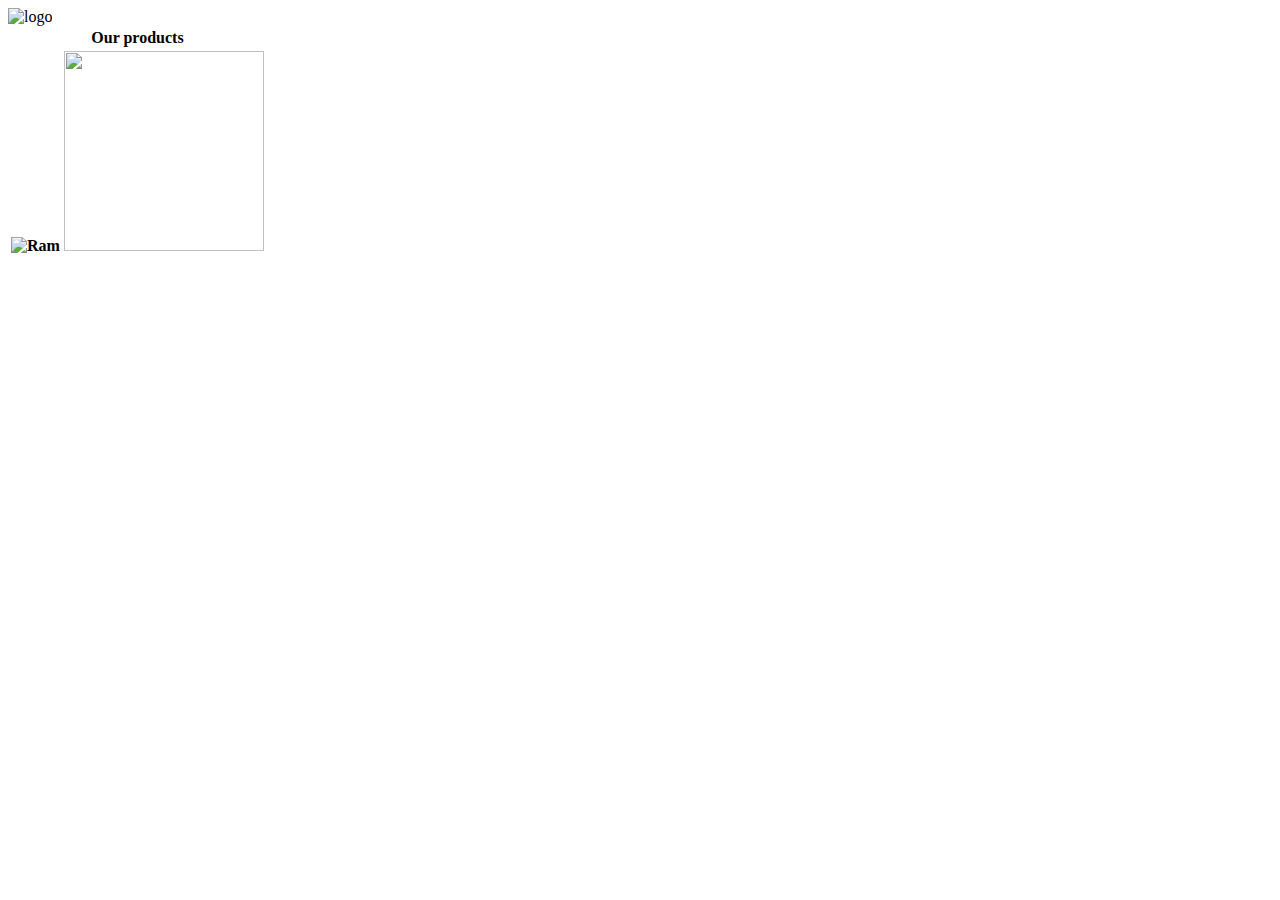
==== 1_HTML_CSS/templet.html @ 72144c5b "HTMl" ====
<!DOCTYPE html>
<html lang="en">
<head>
          <img alt="logo" src="https://cdn.dribbble.com/users/2058334/screenshots/4549425/media/72b15428432288b88910a7331dc12449.jpg"
            width="100"height="100">    
    <meta charset="UTF-8">
    <meta http-equiv="X-UA-Compatible" content="IE=edge">
    <meta name="viewport" content="width=#, initial-scale=1.0">
    <title>Spider tech</title>
</head>
<body>
    <table>
        <tr>

            <th colspan="2">Our products</th>
        </tr>
        <tr> 
            

            
            <th colspan="4">
                <img alt="Ram" src="https://4.bp.blogspot.com/-SRIhiOmmwfI/VpScbV5sWxI/AAAAAAAACl8/rUUJgWuQBqY/s1600/ddr2dimmhynix-02_1.jpg"
                width="200"height="200">
                <img atl="Monitor" src="https://www.computerhope.com/cdn/computer-monitor.png" width="200"height="200">
            </th>
           
            
        </tr>
    </table>
    
</body>
</html>
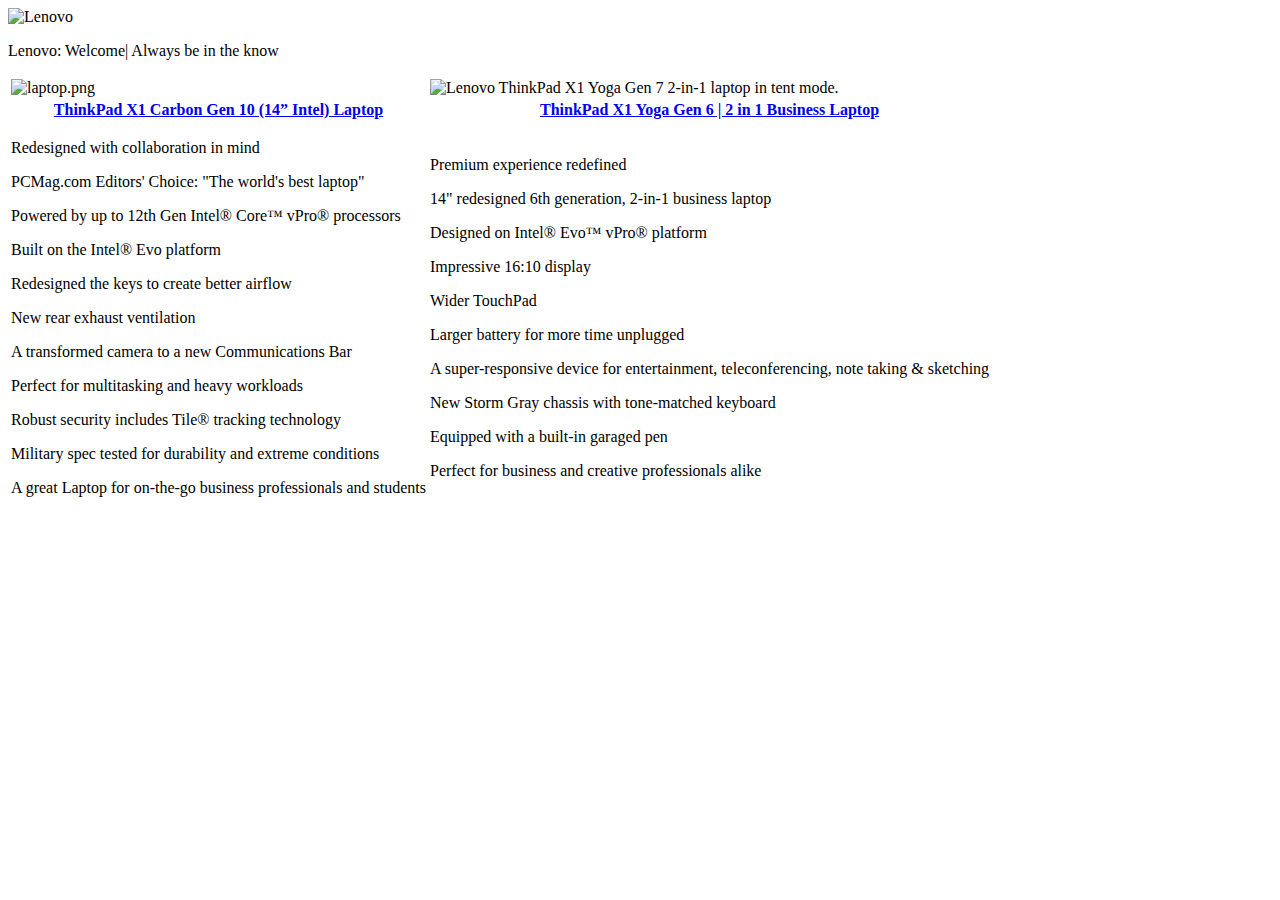
==== commit 4080dfe0: "html" ====
--- a/1_HTML_CSS/templet.html
+++ b/1_HTML_CSS/templet.html
@@ -1,32 +1,81 @@
 <!DOCTYPE html>
 <html lang="en">
 <head>
-          <img alt="logo" src="https://cdn.dribbble.com/users/2058334/screenshots/4549425/media/72b15428432288b88910a7331dc12449.jpg"
-            width="100"height="100">    
     <meta charset="UTF-8">
     <meta http-equiv="X-UA-Compatible" content="IE=edge">
-    <meta name="viewport" content="width=#, initial-scale=1.0">
-    <title>Spider tech</title>
+    <meta name="viewport" content="width=device-width, initial-scale=1.0">
+    <title>Lenovo</title>
 </head>
-<body>
+<table>
+    <tr><img src ="https://upload.wikimedia.org/wikipedia/commons/0/03/Lenovo_Global_Corporate_Logo.png"alt = "Lenovo" height="40"width="80"> </tr>
+</table>
+    <p>Lenovo: Welcome| Always be in the know</p>
     <table>
         <tr>
+            <td ><img src ="//p1-ofp.static.pub/fes/cms/2022/03/17/pw5jy11vn8u0jbi3rdu3aq1ij4bl15411237.png" alt="laptop.png" height="400" width="600"></td>
+            <td ><img src = "//p2-ofp.static.pub/fes/cms/2021/12/06/unvilqz9ei8c22vr6lo6p43xrgpg4t960588.png" alt="Lenovo ThinkPad X1 Yoga Gen 7 2-in-1 laptop in tent mode."></td>
+        </tr>
+        <tr>
+            <th><a href="https://www.lenovo.com/us/en/p/laptops/thinkpad/thinkpadx1/thinkpad-x1-carbon-gen-10-(14-inch-intel)/len101t0009">ThinkPad X1 Carbon Gen 10 (14” Intel) Laptop</a></th>
+            <th><a href="https://www.lenovo.com/us/en/p/laptops/thinkpad/thinkpadx1/x1-yoga-g6/22tp2x1x1y6">ThinkPad X1 Yoga Gen 6 | 2 in 1 Business Laptop
+            </a></th>
+        </tr>
+        <tr>
+            <td>
+                <p>
+                    Redesigned with collaboration in mind</p>
 
-            <th colspan="2">Our products</th>
+                    <p>PCMag.com Editors' Choice: "The world's best laptop"</p>
+
+                    <p> Powered by up to 12th Gen Intel® Core™ vPro® processors</p>
+
+                    <p> Built on the Intel® Evo platform</p>
+
+                    <p> Redesigned the keys to create better airflow</p>
+
+                    <p> New rear exhaust ventilation</p>
+
+                    <p> A transformed camera to a new Communications Bar</p>
+
+                    <p> Perfect for multitasking and heavy workloads</p>
+
+                    <p> Robust security includes Tile® tracking technology</p>
+
+                    <p> Military spec tested for durability and extreme conditions</p>
+
+                    <p> A great Laptop for on-the-go business professionals and students</p>
+                    
+            </td>
+            <td>
+                <p>Premium experience redefined</p>
+                    <p> 14" redesigned 6th generation, 2-in-1 business laptop</p>
+
+                    <p> Designed on Intel® Evo™ vPro® platform</p>
+
+                    <p> Impressive 16:10 display</p>
+
+                    <p>Wider TouchPad</p>
+                
+                    <p>Larger battery for more time unplugged</p>
+
+                    <p>A super-responsive device for entertainment, teleconferencing, note taking & sketching</p>
+
+                    <p>New Storm Gray chassis with tone-matched keyboard</p>
+
+                    <p>Equipped with a built-in garaged pen</p>
+
+                    <p>Perfect for business and creative professionals alike</p>
+            </td>
+
         </tr>
-        <tr> 
-            
-
-            
-            <th colspan="4">
-                <img alt="Ram" src="https://4.bp.blogspot.com/-SRIhiOmmwfI/VpScbV5sWxI/AAAAAAAACl8/rUUJgWuQBqY/s1600/ddr2dimmhynix-02_1.jpg"
-                width="200"height="200">
-                <img atl="Monitor" src="https://www.computerhope.com/cdn/computer-monitor.png" width="200"height="200">
-            </th>
-           
-            
-        </tr>
+       
+       
+        
     </table>
     
+
+
+<body>
+    
 </body>
-</html>
+</html>